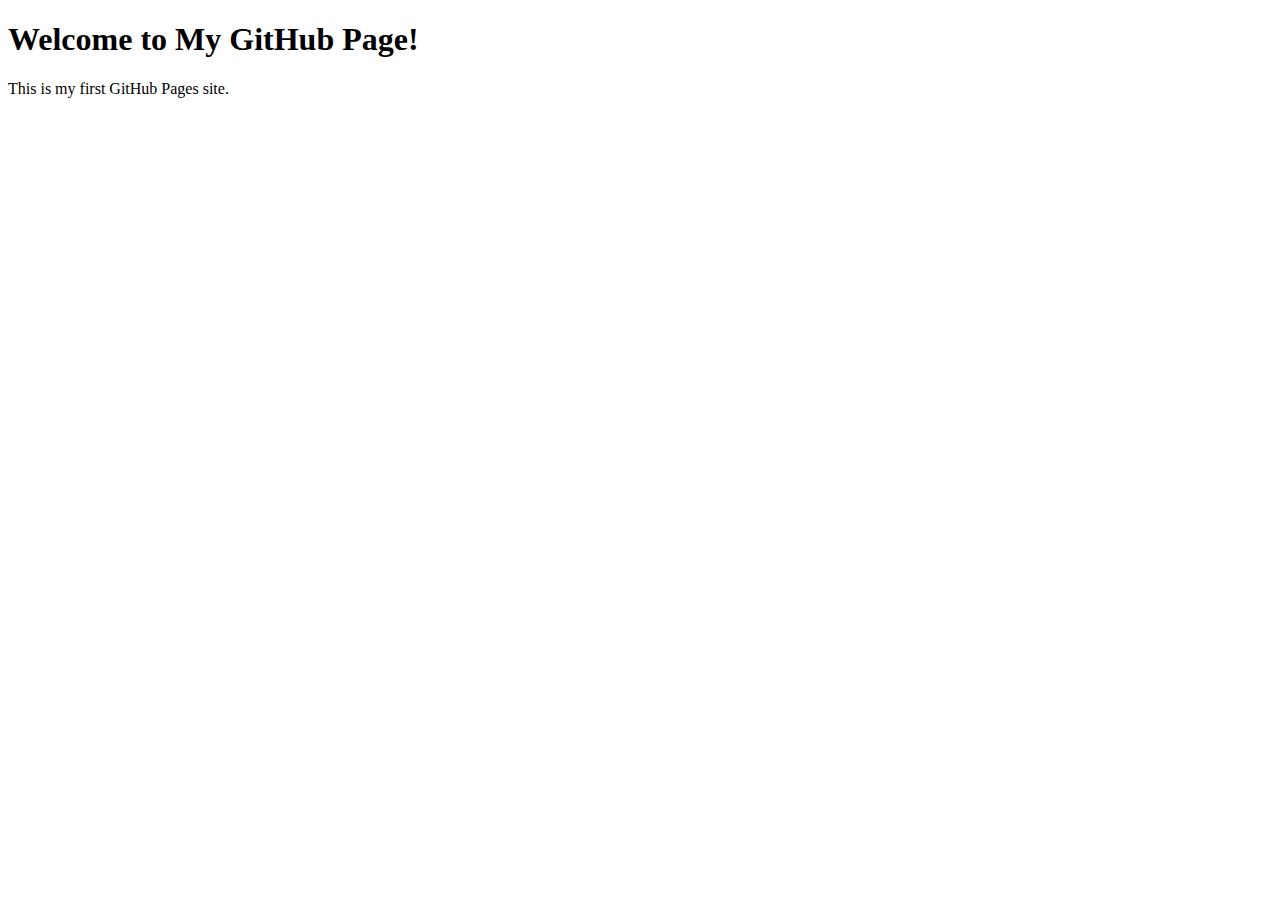
==== index.html @ 08e478c5 "Create index.html" ====
<!DOCTYPE html>
<html lang="en">
<head>
    <meta charset="UTF-8">
    <meta name="viewport" content="width=device-width, initial-scale=1.0">
    <title>My GitHub Page</title>
</head>
<body>
    <h1>Welcome to My GitHub Page!</h1>
    <p>This is my first GitHub Pages site.</p>
</body>
</html>
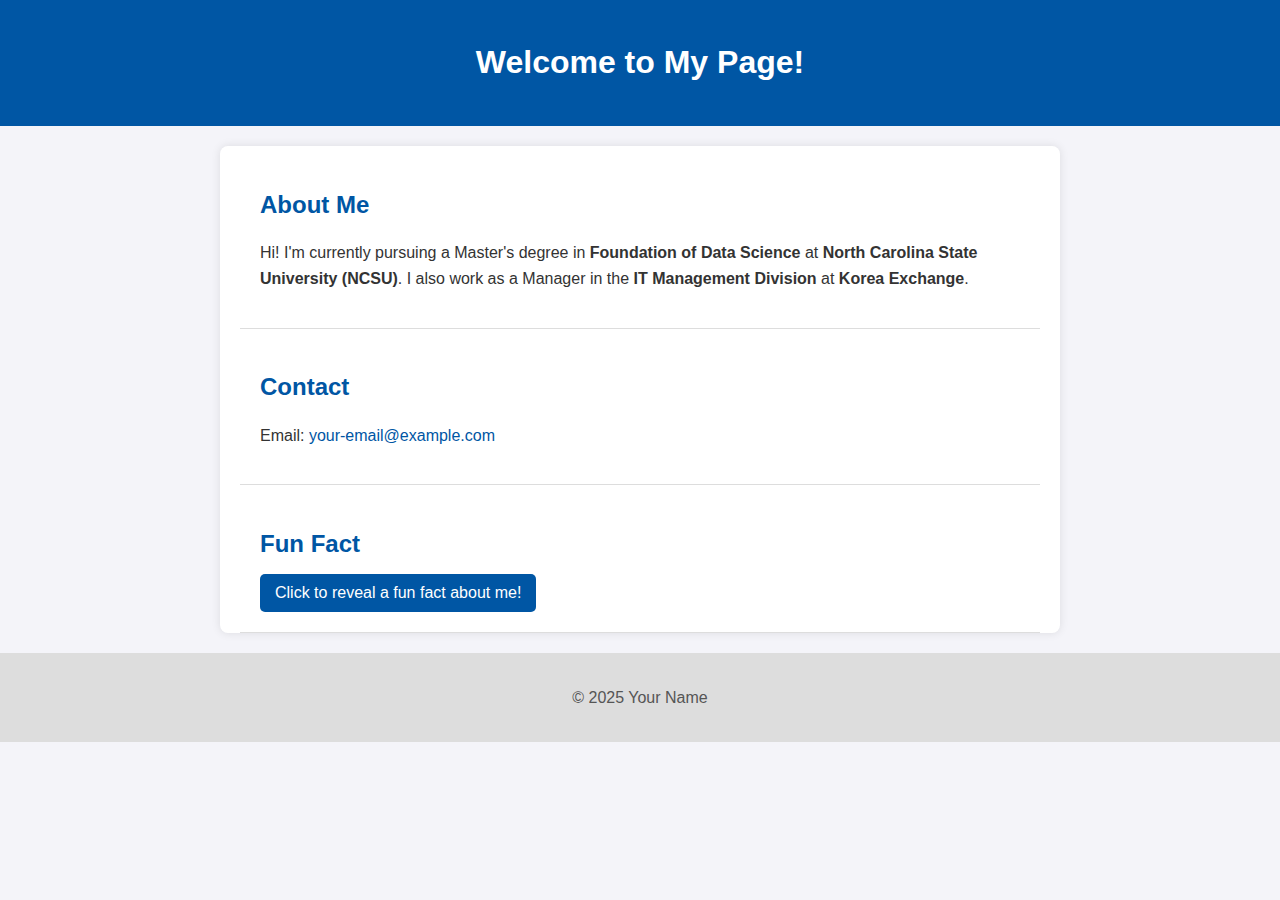
==== commit 775d5ec0: "Hompage v0.1" ====
--- a/index.html
+++ b/index.html
@@ -3,10 +3,37 @@
 <head>
     <meta charset="UTF-8">
     <meta name="viewport" content="width=device-width, initial-scale=1.0">
-    <title>My GitHub Page</title>
+    <title>About Me</title>
+    <link rel="stylesheet" href="styles.css">
+    <script src="script.js" defer></script>
 </head>
 <body>
-    <h1>Welcome to My GitHub Page!</h1>
-    <p>This is my first GitHub Pages site.</p>
+    <header>
+        <h1>Welcome to My Page!</h1>
+    </header>
+    <main>
+        <section id="introduction">
+            <h2>About Me</h2>
+            <p>
+                Hi! I'm currently pursuing a Master's degree in 
+                <strong>Foundation of Data Science</strong> at 
+                <strong>North Carolina State University (NCSU)</strong>. 
+                I also work as a Manager in the <strong>IT Management Division</strong> 
+                at <strong>Korea Exchange</strong>.
+            </p>
+        </section>
+        <section id="contact">
+            <h2>Contact</h2>
+            <p>Email: <a href="mailto:your-email@example.com">your-email@example.com</a></p>
+        </section>
+        <section id="fun-fact">
+            <h2>Fun Fact</h2>
+            <button id="revealFact">Click to reveal a fun fact about me!</button>
+            <p id="funFact" class="hidden">I enjoy learning new technologies and solving complex problems!</p>
+        </section>
+    </main>
+    <footer>
+        <p>&copy; 2025 Your Name</p>
+    </footer>
 </body>
 </html>
--- a/styles.css
+++ b/styles.css
@@ -0,0 +1,74 @@
+/* General Styles */
+body {
+    font-family: Arial, sans-serif;
+    line-height: 1.6;
+    margin: 0;
+    padding: 0;
+    background-color: #f4f4f9;
+    color: #333;
+}
+
+header {
+    background: #0056a4;
+    color: white;
+    text-align: center;
+    padding: 1rem 0;
+}
+
+main {
+    margin: 20px auto;
+    max-width: 800px;
+    padding: 0 20px;
+    background: white;
+    box-shadow: 0 0 10px rgba(0, 0, 0, 0.1);
+    border-radius: 8px;
+    overflow: hidden;
+}
+
+/* Section Styles */
+section {
+    padding: 20px;
+    border-bottom: 1px solid #ddd;
+}
+
+section h2 {
+    color: #0056a4;
+    margin-bottom: 10px;
+}
+
+#contact a {
+    color: #0056a4;
+    text-decoration: none;
+}
+
+#contact a:hover {
+    text-decoration: underline;
+}
+
+/* Fun Fact Styles */
+.hidden {
+    display: none;
+}
+
+button {
+    background: #0056a4;
+    color: white;
+    border: none;
+    padding: 10px 15px;
+    border-radius: 5px;
+    cursor: pointer;
+    font-size: 1rem;
+}
+
+button:hover {
+    background: #003d75;
+}
+
+/* Footer Styles */
+footer {
+    text-align: center;
+    padding: 1rem 0;
+    background: #ddd;
+    margin-top: 20px;
+    color: #555;
+}
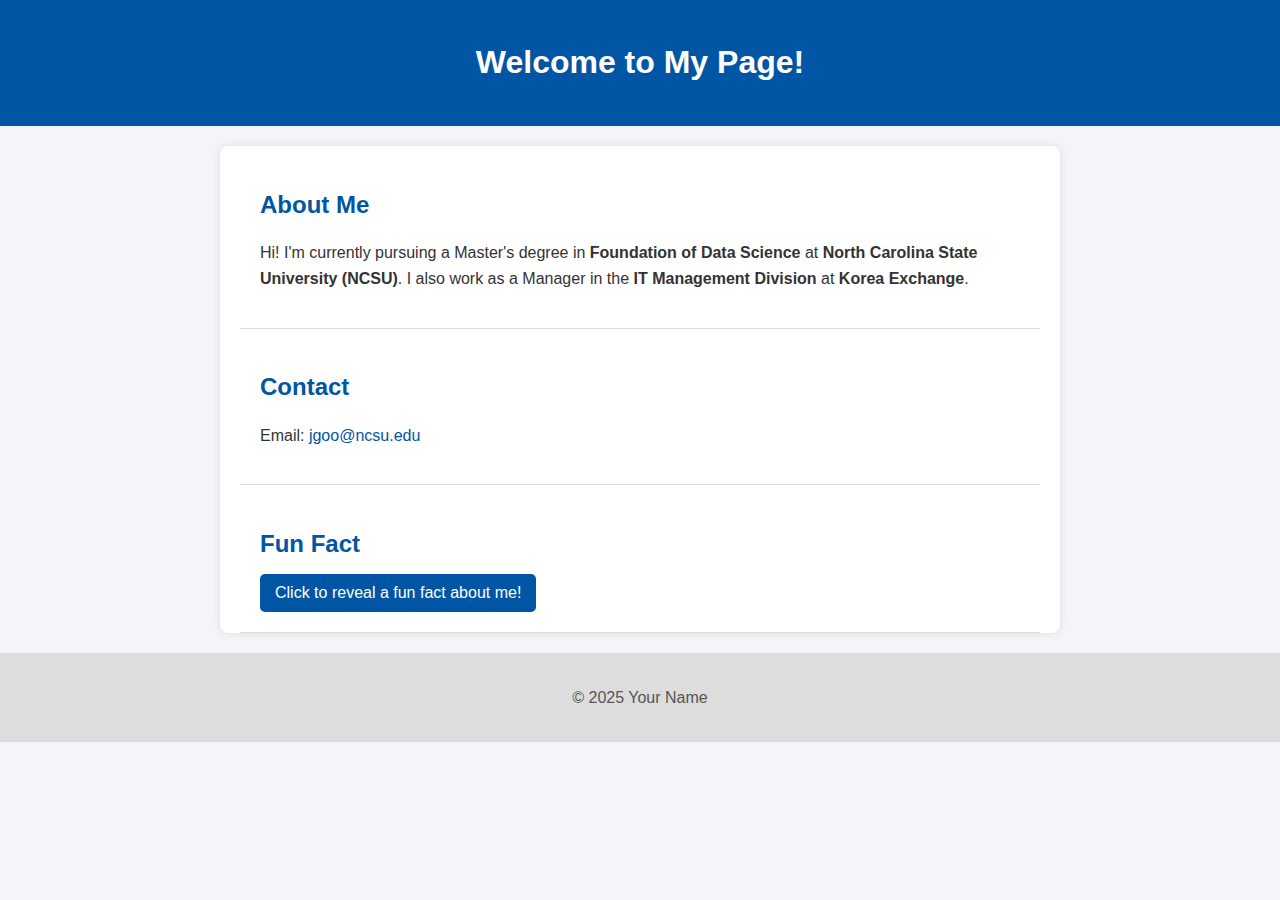
==== commit 5038f457: "Homepage ver2" ====
--- a/index.html
+++ b/index.html
@@ -24,7 +24,7 @@
         </section>
         <section id="contact">
             <h2>Contact</h2>
-            <p>Email: <a href="mailto:your-email@example.com">your-email@example.com</a></p>
+            <p>Email: <a href="mailto:jgoo@ncsu.edu">jgoo@ncsu.edu</a></p>
         </section>
         <section id="fun-fact">
             <h2>Fun Fact</h2>
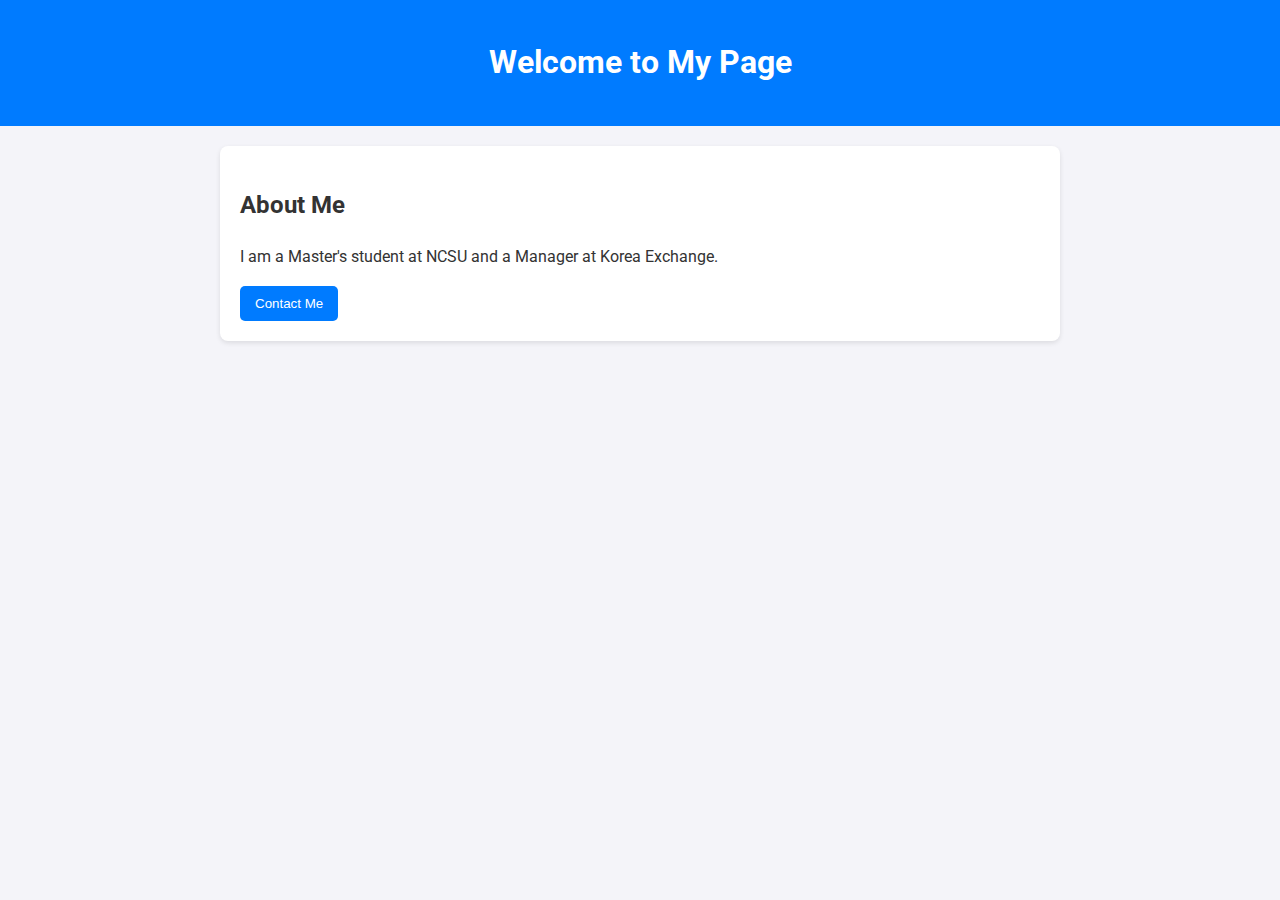
==== commit b2f67261: "Homepage v0.3" ====
--- a/index.html
+++ b/index.html
@@ -4,36 +4,52 @@
     <meta charset="UTF-8">
     <meta name="viewport" content="width=device-width, initial-scale=1.0">
     <title>About Me</title>
-    <link rel="stylesheet" href="styles.css">
-    <script src="script.js" defer></script>
+    <link href="https://fonts.googleapis.com/css2?family=Roboto:wght@400;700&display=swap" rel="stylesheet">
+    <style>
+        body {
+            font-family: 'Roboto', sans-serif;
+            margin: 0;
+            padding: 0;
+            background: #f4f4f9;
+            color: #333;
+            line-height: 1.6;
+        }
+        header {
+            background: #007bff;
+            color: white;
+            padding: 1rem 0;
+            text-align: center;
+        }
+        main {
+            max-width: 800px;
+            margin: 20px auto;
+            padding: 20px;
+            background: white;
+            box-shadow: 0 2px 5px rgba(0, 0, 0, 0.1);
+            border-radius: 8px;
+        }
+        button {
+            background: #007bff;
+            color: white;
+            padding: 10px 15px;
+            border: none;
+            border-radius: 5px;
+            cursor: pointer;
+            transition: background 0.3s ease;
+        }
+        button:hover {
+            background: #0056b3;
+        }
+    </style>
 </head>
 <body>
     <header>
-        <h1>Welcome to My Page!</h1>
+        <h1>Welcome to My Page</h1>
     </header>
     <main>
-        <section id="introduction">
-            <h2>About Me</h2>
-            <p>
-                Hi! I'm currently pursuing a Master's degree in 
-                <strong>Foundation of Data Science</strong> at 
-                <strong>North Carolina State University (NCSU)</strong>. 
-                I also work as a Manager in the <strong>IT Management Division</strong> 
-                at <strong>Korea Exchange</strong>.
-            </p>
-        </section>
-        <section id="contact">
-            <h2>Contact</h2>
-            <p>Email: <a href="mailto:jgoo@ncsu.edu">jgoo@ncsu.edu</a></p>
-        </section>
-        <section id="fun-fact">
-            <h2>Fun Fact</h2>
-            <button id="revealFact">Click to reveal a fun fact about me!</button>
-            <p id="funFact" class="hidden">I enjoy learning new technologies and solving complex problems!</p>
-        </section>
+        <h2>About Me</h2>
+        <p>I am a Master's student at NCSU and a Manager at Korea Exchange.</p>
+        <button>Contact Me</button>
     </main>
-    <footer>
-        <p>&copy; 2025 Your Name</p>
-    </footer>
 </body>
 </html>
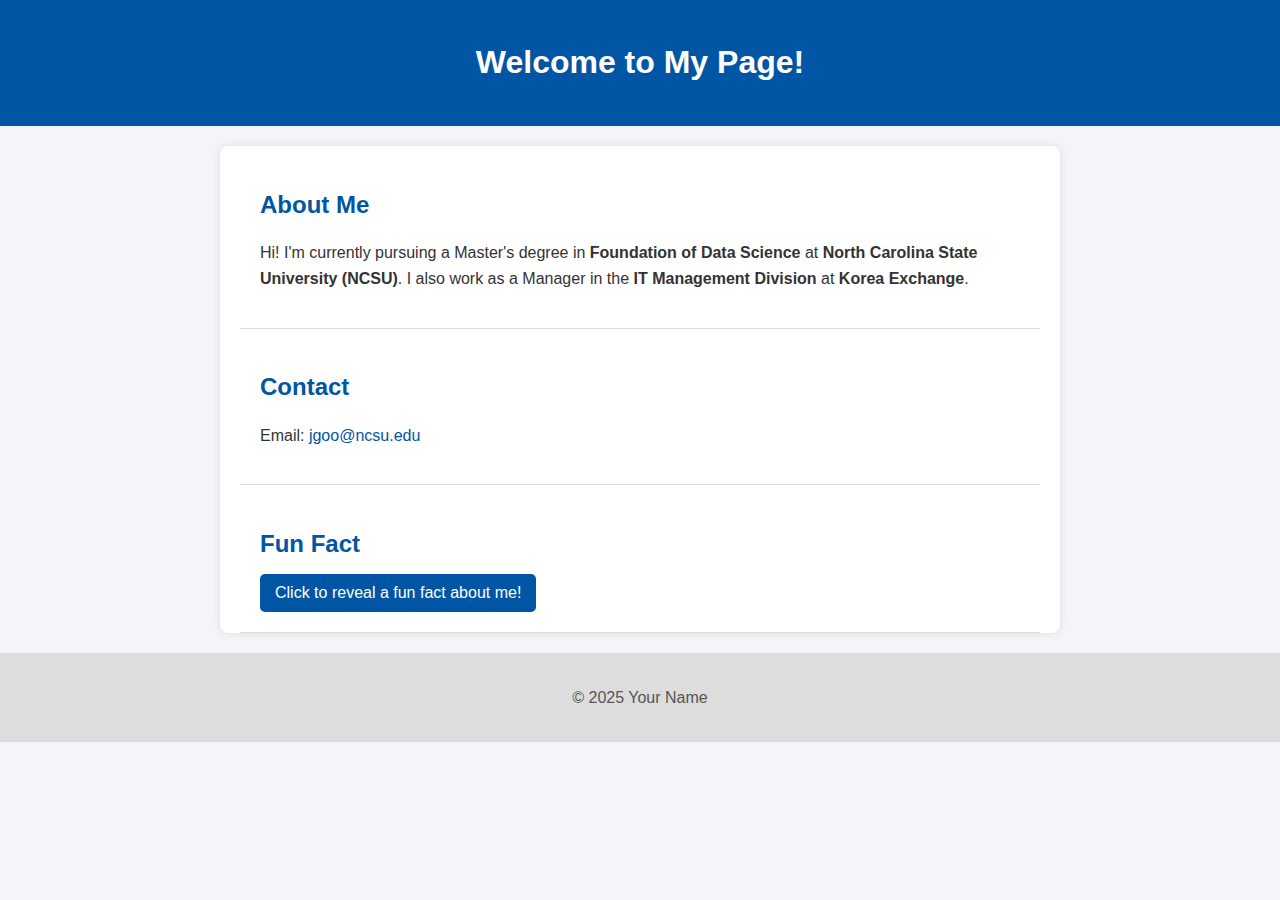
==== commit 513eeabf: "Homepage v0.4" ====
--- a/index.html
+++ b/index.html
@@ -4,52 +4,36 @@
     <meta charset="UTF-8">
     <meta name="viewport" content="width=device-width, initial-scale=1.0">
     <title>About Me</title>
-    <link href="https://fonts.googleapis.com/css2?family=Roboto:wght@400;700&display=swap" rel="stylesheet">
-    <style>
-        body {
-            font-family: 'Roboto', sans-serif;
-            margin: 0;
-            padding: 0;
-            background: #f4f4f9;
-            color: #333;
-            line-height: 1.6;
-        }
-        header {
-            background: #007bff;
-            color: white;
-            padding: 1rem 0;
-            text-align: center;
-        }
-        main {
-            max-width: 800px;
-            margin: 20px auto;
-            padding: 20px;
-            background: white;
-            box-shadow: 0 2px 5px rgba(0, 0, 0, 0.1);
-            border-radius: 8px;
-        }
-        button {
-            background: #007bff;
-            color: white;
-            padding: 10px 15px;
-            border: none;
-            border-radius: 5px;
-            cursor: pointer;
-            transition: background 0.3s ease;
-        }
-        button:hover {
-            background: #0056b3;
-        }
-    </style>
+    <link rel="stylesheet" href="styles.css">
+    <script src="script.js" defer></script>
 </head>
 <body>
     <header>
-        <h1>Welcome to My Page</h1>
+        <h1>Welcome to My Page!</h1>
     </header>
     <main>
-        <h2>About Me</h2>
-        <p>I am a Master's student at NCSU and a Manager at Korea Exchange.</p>
-        <button>Contact Me</button>
+        <section id="introduction">
+            <h2>About Me</h2>
+            <p>
+                Hi! I'm currently pursuing a Master's degree in 
+                <strong>Foundation of Data Science</strong> at 
+                <strong>North Carolina State University (NCSU)</strong>. 
+                I also work as a Manager in the <strong>IT Management Division</strong> 
+                at <strong>Korea Exchange</strong>.
+            </p>
+        </section>
+        <section id="contact">
+            <h2>Contact</h2>
+            <p>Email: <a href="mailto:jgoo@ncsu.edu">jgoo@ncsu.edu</a></p>
+        </section>
+        <section id="fun-fact">
+            <h2>Fun Fact</h2>
+            <button id="revealFact">Click to reveal a fun fact about me!</button>
+            <p id="funFact" class="hidden">I enjoy learning new technologies and solving complex problems!</p>
+        </section>
     </main>
+    <footer>
+        <p>&copy; 2025 Your Name</p>
+    </footer>
 </body>
 </html>
--- a/styles.css
+++ b/styles.css
@@ -0,0 +1,74 @@
+/* General Styles */
+body {
+    font-family: Arial, sans-serif;
+    line-height: 1.6;
+    margin: 0;
+    padding: 0;
+    background-color: #f4f4f9;
+    color: #333;
+}
+
+header {
+    background: #0056a4;
+    color: white;
+    text-align: center;
+    padding: 1rem 0;
+}
+
+main {
+    margin: 20px auto;
+    max-width: 800px;
+    padding: 0 20px;
+    background: white;
+    box-shadow: 0 0 10px rgba(0, 0, 0, 0.1);
+    border-radius: 8px;
+    overflow: hidden;
+}
+
+/* Section Styles */
+section {
+    padding: 20px;
+    border-bottom: 1px solid #ddd;
+}
+
+section h2 {
+    color: #0056a4;
+    margin-bottom: 10px;
+}
+
+#contact a {
+    color: #0056a4;
+    text-decoration: none;
+}
+
+#contact a:hover {
+    text-decoration: underline;
+}
+
+/* Fun Fact Styles */
+.hidden {
+    display: none;
+}
+
+button {
+    background: #0056a4;
+    color: white;
+    border: none;
+    padding: 10px 15px;
+    border-radius: 5px;
+    cursor: pointer;
+    font-size: 1rem;
+}
+
+button:hover {
+    background: #003d75;
+}
+
+/* Footer Styles */
+footer {
+    text-align: center;
+    padding: 1rem 0;
+    background: #ddd;
+    margin-top: 20px;
+    color: #555;
+}
